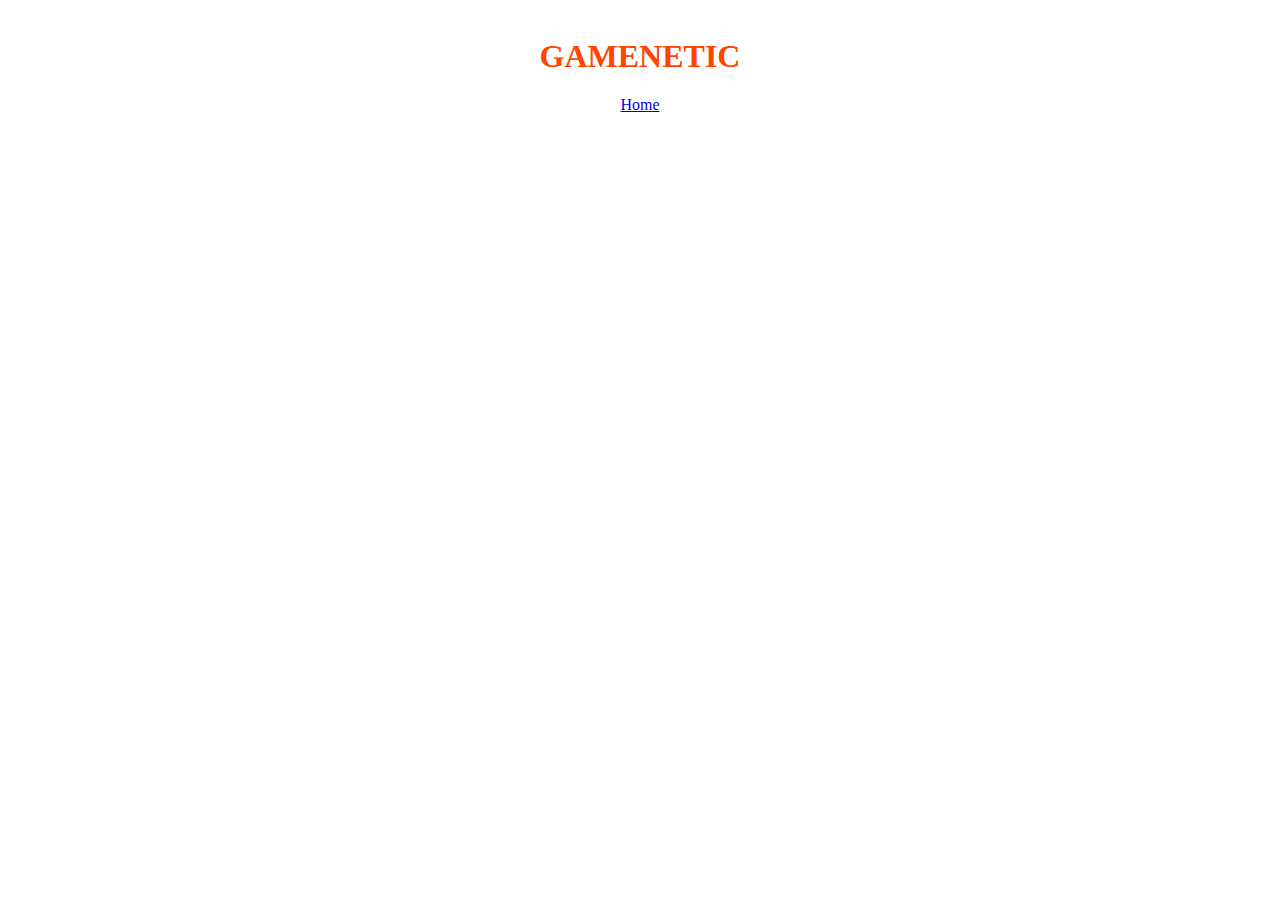
==== Pages/title.html @ b02c2f1f "first commit" ====
<html>
    <head>
        <title>Titles</title>
    </head>
    <style type="text/css">
        h1 {
            font-family: "Azonix";
            padding-top: 30px;
        }
    </style>
    <body>
        <center>
        <h1 style="color: orangered;"> GAMENETIC </h1>
        
        <a href="../index.html" target="_parent">Home</a>
        </center>
    </body>
</html>
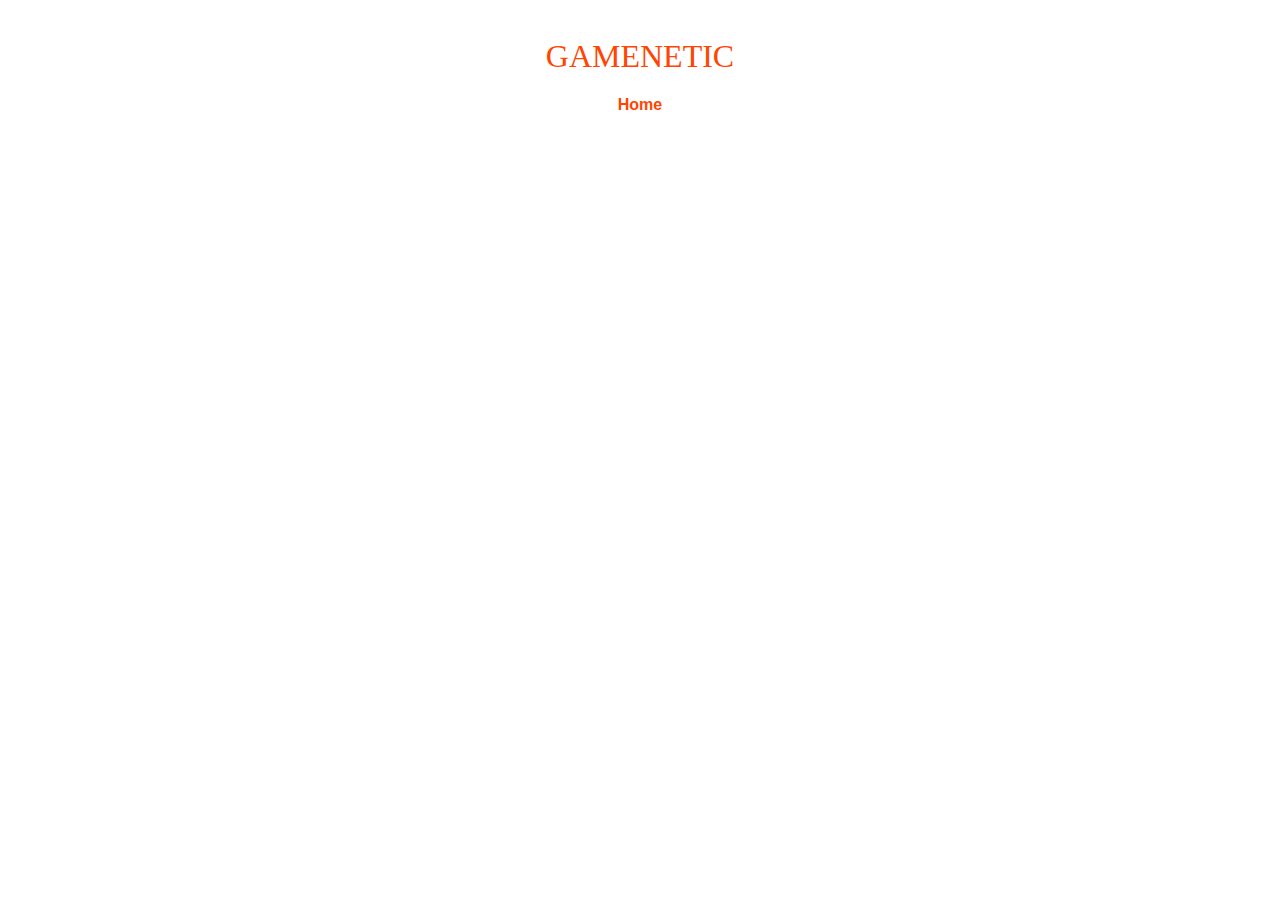
==== commit 2990956d: "a" ====
--- a/Pages/title.html
+++ b/Pages/title.html
@@ -1,11 +1,16 @@
 <html>
     <head>
         <title>Titles</title>
+        <link rel="stylesheet" type="text/css" href="../style.css">
     </head>
     <style type="text/css">
         h1 {
             font-family: "Azonix";
             padding-top: 30px;
+        }
+
+        a {
+            color: orangered;
         }
     </style>
     <body>
--- a/style.css
+++ b/style.css
@@ -0,0 +1,62 @@
+a {
+	font-family: 'Clash Display', sans-serif;
+	font-weight: 900;
+	text-decoration: none;
+	font-size: 16px;
+	color: black;
+
+}
+
+a:hover {
+	color: white;
+	font-size: 20px;
+	background-color: black;
+}
+
+body {
+	
+}
+
+h2 {
+	font-family: 'Clash Display', sans-serif;
+}
+
+h1 {
+	font-family: 'Clash Display', sans-serif;
+	font-weight: 400;
+}
+
+p,tr,form,.button{
+	font-family: 'Archivo', sans-serif;
+}
+
+.button {
+      background-color: orangered;
+      border: none;
+      color: white;
+      padding: 15px 32px;
+      text-align: center;
+      text-decoration: none;
+      display: inline-block;
+      font-size: 16px;
+}
+
+.button:hover {
+      background-color: red;
+      color: white;
+      padding: 15px 32px;
+      text-align: center;
+      text-decoration: none;
+      display: inline-block;
+      font-size: 16px;
+}
+
+.button:active {
+      background-color: white;
+      color: red;
+      padding: 15px 32px;
+      text-align: center;
+      text-decoration: none;
+      display: inline-block;
+      font-size: 16px;
+}